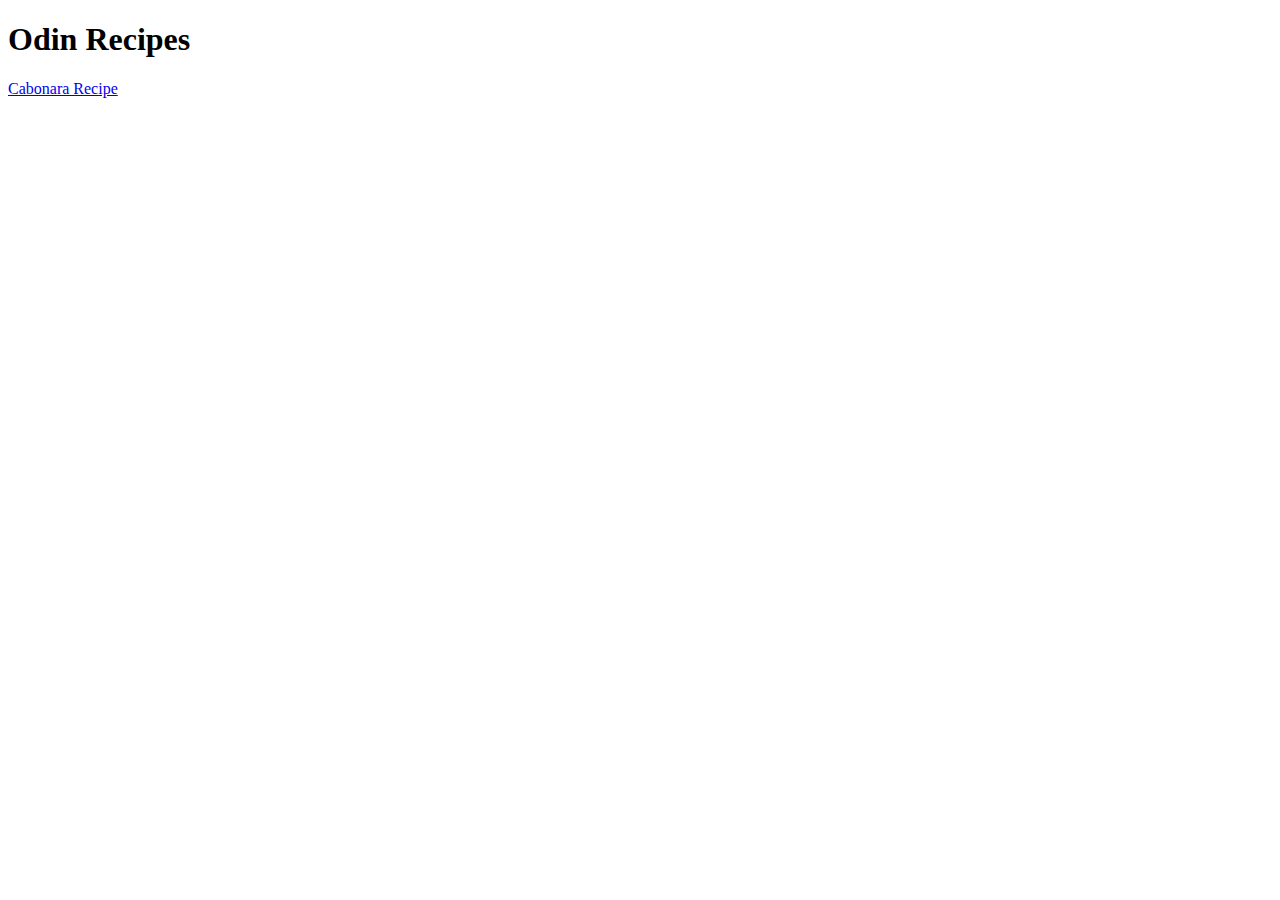
==== index.html @ d902325f "first commit recipes" ====
<!DOCTYPE html>
<html lang="en">
<head>
    <meta charset="UTF-8">
    
    <title>Odin Recipes</title>
</head>
<body>
       <h1>Odin Recipes</h1>   
<a href="./recipes/Cabonara.html">Cabonara Recipe</a>
</body>
</html>
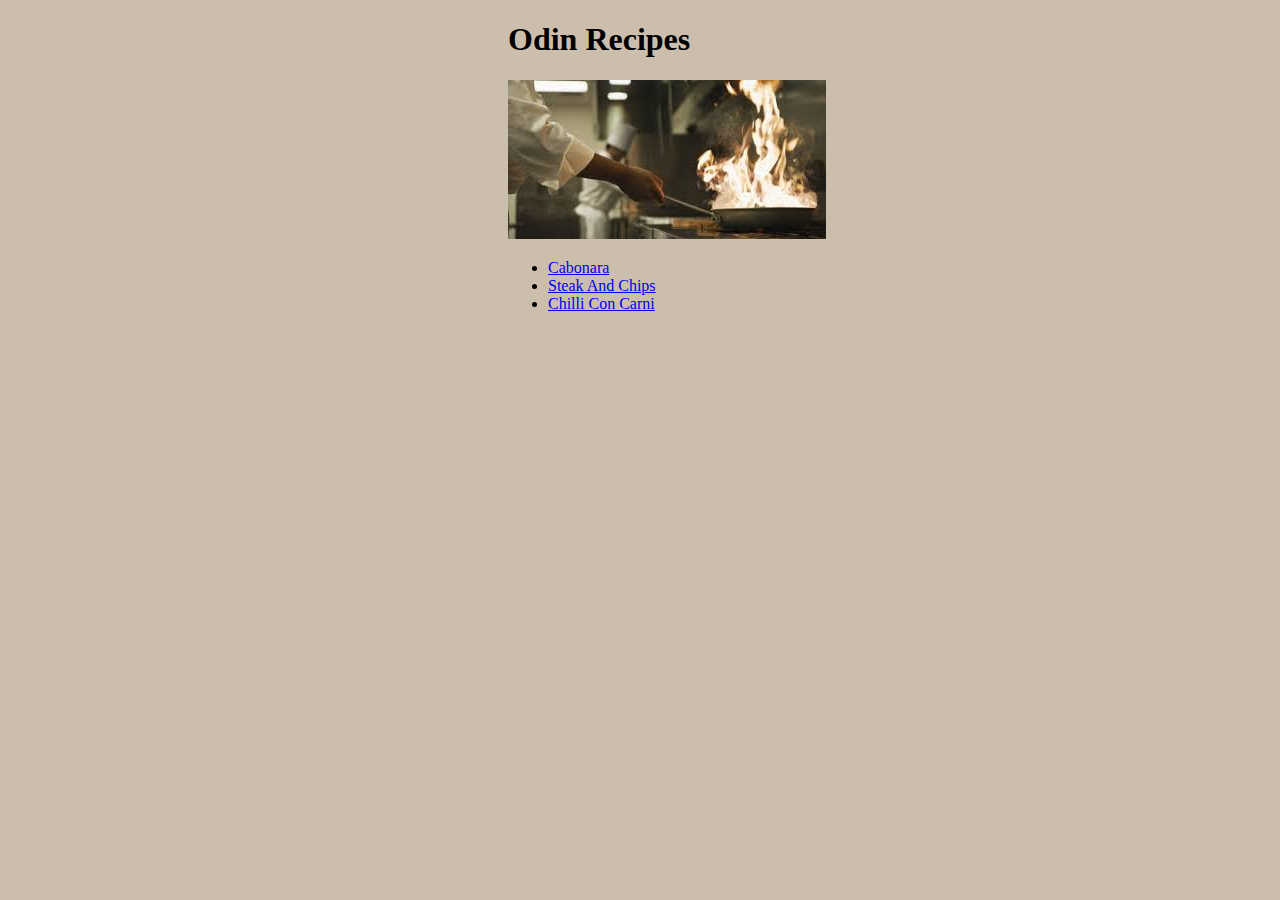
==== commit 730e9ea6: "final version of website." ====
--- a/index.html
+++ b/index.html
@@ -2,11 +2,29 @@
 <html lang="en">
 <head>
     <meta charset="UTF-8">
-    
+<link rel="stylesheet" href="styles.css">
     <title>Odin Recipes</title>
 </head>
 <body>
-       <h1>Odin Recipes</h1>   
-<a href="./recipes/Cabonara.html">Cabonara Recipe</a>
+    <div><h1>Odin Recipes</h1>
+    </div>
+
+    <div><img src="cooking-img.jpeg" alt="" >
+    </div>   
+       <div>
+        <ul>
+            <li><a href="./recipes/Cabonara.html">Cabonara</a></li>
+            <li><a href="./recipes/Steak And Chips.html">Steak And Chips</a></li>
+            <li><a href="./recipes/Chilli.html">Chilli Con Carni</a></li>
+        </ul>  
+       </div>
+    
+
+
+
+
+
+
+
 </body>
 </html>--- a/styles.css
+++ b/styles.css
@@ -0,0 +1,12 @@
+body {
+    background-color: rgb(204, 190, 172);
+}
+
+
+div {
+    margin-left: 500px;
+}
+
+.Home-Anchor{
+    margin-left: 1350px;
+}